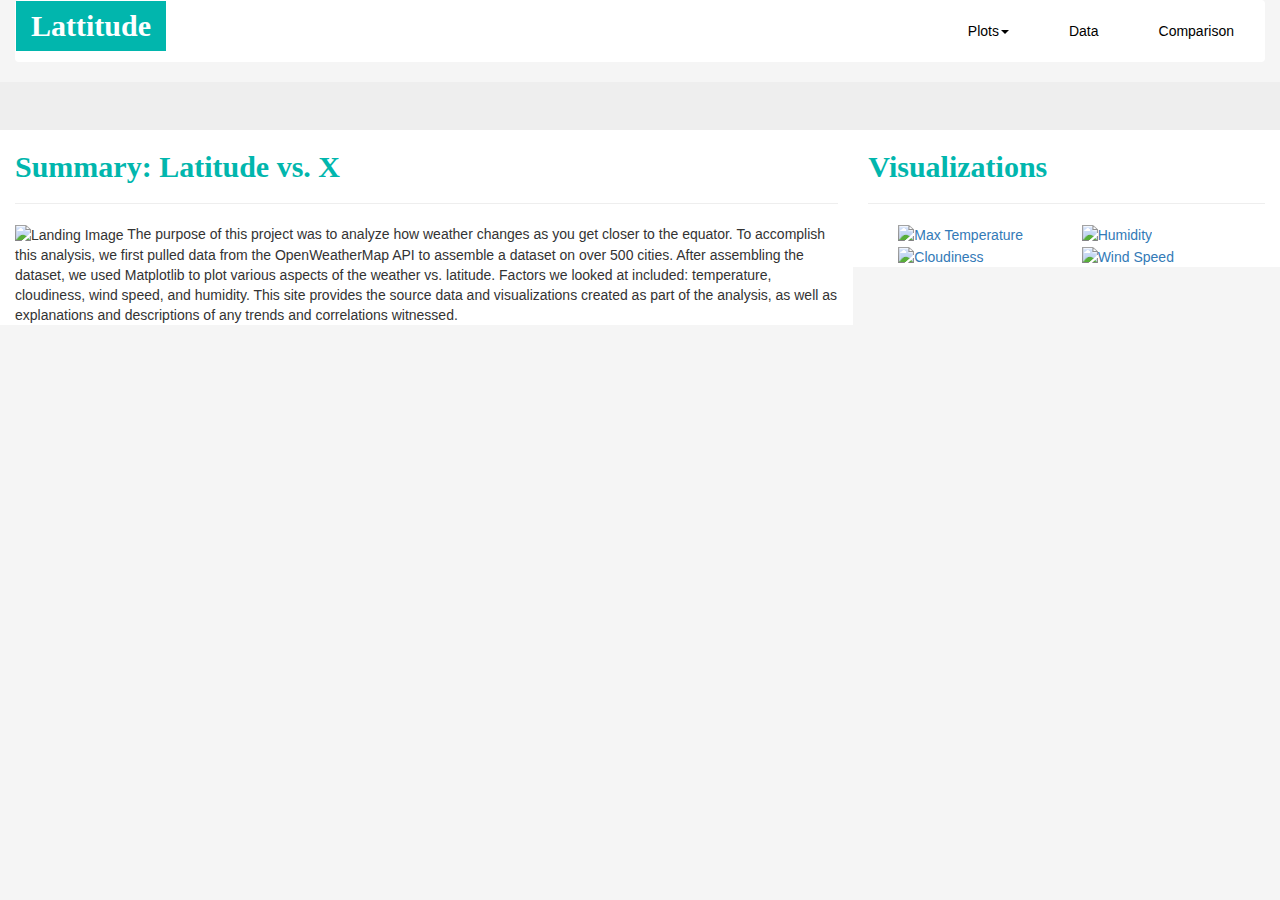
==== index.html @ b9095422 "Lattitude" ====
<!DOCTYPE html>
<html lang="en-us">

<head>
  <meta charset="UTF-8">
  <title>Lattitude</title>
  <link rel="stylesheet" href="https://maxcdn.bootstrapcdn.com/bootstrap/3.3.6/css/bootstrap.min.css">
  <link rel="stylesheet" href="styless.css">
  <script src="https://ajax.googleapis.com/ajax/libs/jquery/3.3.1/jquery.min.js"></script>
  <script src="https://maxcdn.bootstrapcdn.com/bootstrap/3.3.7/js/bootstrap.min.js"></script>
</head>

<body>

  <div class="container-fluid">
    <nav class="navbar">
      <div class="navbar-header">
        <a class="navbar-brand" href="https://rupalishah.github.io/lattitude/"><strong>Lattitude</strong></a>
      </div>
      <ul class="nav navbar-nav navbar-right" id="hidemenu"></ul>
        <li><a href="comparison.html">Comparison</a></li>
        <li><a href="data.html">Data</a></li>
        <li class="dropdown">
          <a href="#" class="dropdown-toggle" data-toggle="dropdown" 
          role="button" aria-haspopup="true" aria-expanded="false">
          Plots<span class="caret"></span></a>
          <ul class="dropdown-menu">
            <li><a href="MaxTemperature.html">Max Temperature</a></li>
            <li><a href="Humidity.html">Humidity</a></li>
            <li><a href="Cloudiness.html">Cloudiness</a></li>
            <li>><a href="Wind Speed.html">Wind Speed</a></li>
          </ul>
        </li>
      </ul>
    </nav>
  </div>

  <div class="jumbotron">
    <div class="col-md-8">
      <h3 class="green"><strong>Summary: Latitude vs. X </strong></h3>
      <hr>
      <img height="300" width="300"
      src="https://github.com/RupaliShah/lattitude/blob/master/Plots%20and%20Data/MaximumTemperature.png?raw=true"alt="Landing Image">
        The purpose of this project was to analyze how weather changes as you get closer to the equator. 
        To accomplish this analysis, we first pulled data from the OpenWeatherMap API to assemble a dataset 
        on over 500 cities.
        After assembling the dataset, we used Matplotlib to plot various aspects of the weather vs. 
        latitude. Factors we looked at included: temperature, cloudiness, wind speed, and humidity.  
        This site provides the source data and visualizations created as part of the analysis, as well 
        as explanations and descriptions of any trends and correlations witnessed.
    </div>

    <div class="col-md-4">
      <h3 class="green"><strong>Visualizations</strong></h3>
      <hr>
      <div class="container">
        <div class="col-md-6">
          <a href="MaxTemperature">
          <img id="plot1" src="https://github.com/RupaliShah/lattitude/blob/master/Plots%20and%20Data/MaximumTemperature.png?raw=true" 
          alt="Max Temperature" width="150" height="150"> 
          </a>
        </div>
        <div class="col-md-6">
            <a href="Humidity">
          <img id="plot2" src="https://github.com/RupaliShah/lattitude/blob/master/Plots%20and%20Data/Humidity.png?raw=true" alt="Humidity"
          width="150" height="150">
          </a>
        </div>          
      </div>
      
      <div class="container">
        <div class="col-md-6">
          <a href="Cloudiness">
          <img id="plot3" src="https://github.com/RupaliShah/lattitude/blob/master/Plots%20and%20Data/Cloudiness.png?raw=true" 
          alt="Cloudiness" width="150" height="150"> 
          </a>
        </div>
        <div class="col-md-6">
          <a href="Wind Speed">
          <img id="plot4" src="https://github.com/RupaliShah/lattitude/blob/master/Plots%20and%20Data/Wind%20Speed.png?raw=true" alt="Wind Speed"
          width="150" height="150">
          </a>
        </div>              
      </div>
    </div>
  </div>


</body>
</html>
---- styless.css ----
body {
  background: whitesmoke;
}

.navbar{
  background:white;
}
 
/*.navbar-collapse {
  padding: 10px;
  background: #01B6AD;
}*/

.navbar-header{
  background: #01B6AD;
}
.navbar-brand{
  color:white;
  font-family:serif;
  font-size: 30px;
  font-weight:bold;
}

.navbar li {
  float: right;
  display: in-line-block;
  padding: 20px;
  margin-right: 10px;
  margin-left: 10px;
  cursor: pointer;
  background: #fff;
  border-radius: 3px;
  color:gray;
  list-style-type:none;
}
 
/* Getting rid of the default link styles here */
.navbar li a {
  color: #000;
  text-decoration: none;
}

.dropdown-menu{
  width: 300px;
  height: 80px;
  background-color: redwhitesmoke;
}

.col-md-8{
  background:white;
}

.col-md-4{
  background:white;
}  

.green{
  color:#01B6AD;
  font-family:serif;
  font-size: 30px; 
}

#green-small{
  font-size:20px;
}

#center{
  text-align:center;
  font-size:18px;
}

#align{
  background:white; 
  margin-top:30px;
}

@media (max-width: 540px){
  .navbar{
    background:#01B6AD;
  }
  
  .navbar{
    float:none;
    display:none;
    overflow:hidden;
  }

  .navbar li{
    float:none;
    display:none;
    overflow:hidden;
  }

  .col-md-6{
    display:inline;
  }
}
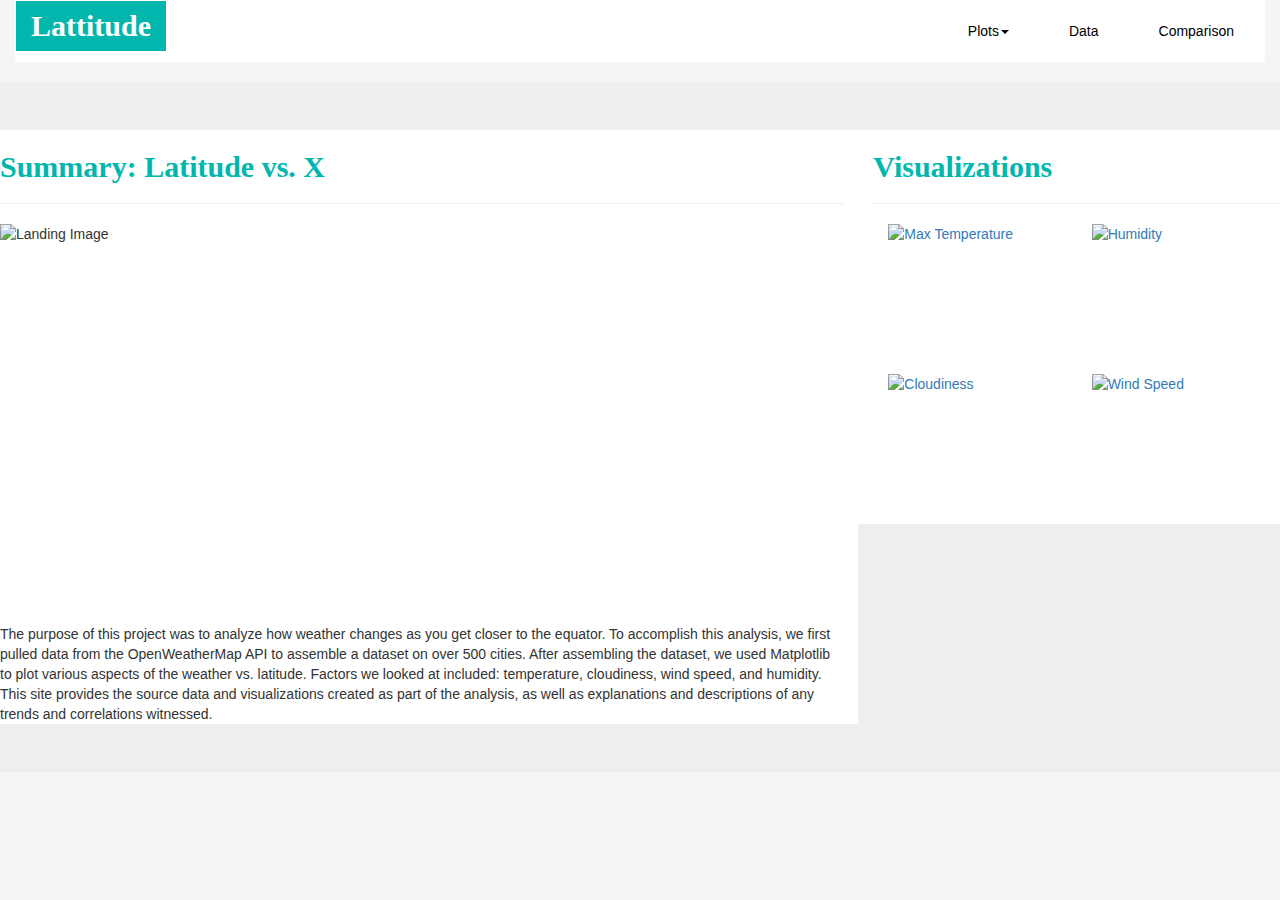
==== commit 19511111: "Lattitude" ====
--- a/index.html
+++ b/index.html
@@ -13,22 +13,22 @@
 <body>
 
   <div class="container-fluid">
-    <nav class="navbar">
+    <nav class="navbar #smallnav">
       <div class="navbar-header">
-        <a class="navbar-brand" href="https://rupalishah.github.io/lattitude/"><strong>Lattitude</strong></a>
+        <a class="navbar-brand" href="./index.html"><strong>Lattitude</strong></a>
       </div>
-      <ul class="nav navbar-nav navbar-right" id="hidemenu"></ul>
-        <li><a href="comparison.html">Comparison</a></li>
-        <li><a href="data.html">Data</a></li>
+      <ul class="nav navbar-nav navbar-right"></ul>
+        <li><a href="./comparison.html">Comparison</a></li>
+        <li><a href="./data.html">Data</a></li>
         <li class="dropdown">
           <a href="#" class="dropdown-toggle" data-toggle="dropdown" 
           role="button" aria-haspopup="true" aria-expanded="false">
           Plots<span class="caret"></span></a>
           <ul class="dropdown-menu">
-            <li><a href="MaxTemperature.html">Max Temperature</a></li>
-            <li><a href="Humidity.html">Humidity</a></li>
-            <li><a href="Cloudiness.html">Cloudiness</a></li>
-            <li>><a href="Wind Speed.html">Wind Speed</a></li>
+            <li><a href="./MaxTemperature.html">Max Temperature</a></li>
+            <li><a href="./Humidity.html">Humidity</a></li>
+            <li><a href="./Cloudiness.html">Cloudiness</a></li>
+            <li><a href="./Wind Speed.html">Wind Speed</a></li>
           </ul>
         </li>
       </ul>
@@ -36,11 +36,12 @@
   </div>
 
   <div class="jumbotron">
-    <div class="col-md-8">
-      <h3 class="green"><strong>Summary: Latitude vs. X </strong></h3>
+    <div class="row">
+    <div class="col-xs-12 col-sm-12 col-md-8 col-lg-8">
+      <h3 class="green" id="green-small"><strong>Summary: Latitude vs. X </strong></h3>
       <hr>
-      <img height="300" width="300"
-      src="https://github.com/RupaliShah/lattitude/blob/master/Plots%20and%20Data/MaximumTemperature.png?raw=true"alt="Landing Image">
+      <img class="img-responsive" height="400" width="400"
+      src="https://github.com/RupaliShah/lattitude/blob/master/Plots/MaximumTemperature.png?raw=true"alt="Landing Image">
         The purpose of this project was to analyze how weather changes as you get closer to the equator. 
         To accomplish this analysis, we first pulled data from the OpenWeatherMap API to assemble a dataset 
         on over 500 cities.
@@ -50,40 +51,48 @@
         as explanations and descriptions of any trends and correlations witnessed.
     </div>
 
-    <div class="col-md-4">
-      <h3 class="green"><strong>Visualizations</strong></h3>
-      <hr>
-      <div class="container">
-        <div class="col-md-6">
-          <a href="MaxTemperature">
-          <img id="plot1" src="https://github.com/RupaliShah/lattitude/blob/master/Plots%20and%20Data/MaximumTemperature.png?raw=true" 
-          alt="Max Temperature" width="150" height="150"> 
-          </a>
-        </div>
-        <div class="col-md-6">
-            <a href="Humidity">
-          <img id="plot2" src="https://github.com/RupaliShah/lattitude/blob/master/Plots%20and%20Data/Humidity.png?raw=true" alt="Humidity"
-          width="150" height="150">
-          </a>
-        </div>          
-      </div>
-      
-      <div class="container">
-        <div class="col-md-6">
-          <a href="Cloudiness">
-          <img id="plot3" src="https://github.com/RupaliShah/lattitude/blob/master/Plots%20and%20Data/Cloudiness.png?raw=true" 
-          alt="Cloudiness" width="150" height="150"> 
-          </a>
-        </div>
-        <div class="col-md-6">
-          <a href="Wind Speed">
-          <img id="plot4" src="https://github.com/RupaliShah/lattitude/blob/master/Plots%20and%20Data/Wind%20Speed.png?raw=true" alt="Wind Speed"
-          width="150" height="150">
-          </a>
-        </div>              
+    <div class="col-xs-12 col-sm-12 col-md-4 col-lg-4">
+        <h3 class="green" id="green-small"><strong>Visualizations</strong></h3>
+        <hr>
+        <div class="container">
+          <div class="row">
+              <div class="col-xs-3 col-sm-3 col-md-6 col-lg-6">
+                  <a href="./MaxTemperature.html">
+                  <img class="img-responsive"
+                  src="https://github.com/RupaliShah/lattitude/blob/master/Plots/MaximumTemperature.png?raw=true" 
+                  alt="Max Temperature" width="150" height="150"> 
+                  </a>
+              </div>
+              <div class="col-xs-3 col-sm-3 col-md-6 col-lg-6">
+                  <a href="./Humidity.html">
+                  <img class="img-responsive"
+                  src="https://github.com/RupaliShah/lattitude/blob/master/Plots/Humidity.png?raw=true"
+                   alt="Humidity"
+                  width="150" height="150">
+                  </a>
+              </div>
+          </div>          
+          <div class="row">
+              <div class="col-xs-3 col-sm-3 col-md-6 col-lg-6">
+                  <a href="./Cloudiness.html">
+                  <img class="img-responsive"
+                  src="https://github.com/RupaliShah/lattitude/blob/master/Plots/Cloudiness.png?raw=true" 
+                  alt="Cloudiness" width="150" height="150"> 
+                  </a>
+              </div>
+              <div class="col-xs-3 col-sm-3 col-md-6 col-lg-6">
+                  <a href="./Wind Speed.html">
+                  <img class="img-responsive"
+                  src="https://github.com/RupaliShah/lattitude/blob/master/Plots/Wind%20Speed.png?raw=true" 
+                  alt="Wind Speed" width="150" height="150">
+                  </a>
+              </div>              
+            </div>
+          </div>  
+        </div>    
       </div>
     </div>
-  </div>
+  
 
 
 </body>
--- a/styless.css
+++ b/styless.css
@@ -5,6 +5,7 @@
 
 .navbar{
   background:white;
+  overflow:none;
 }
  
 /*.navbar-collapse {
@@ -61,6 +62,7 @@
   font-size: 30px; 
 }
 
+}
 #green-small{
   font-size:20px;
 }
@@ -75,24 +77,48 @@
   margin-top:30px;
 }
 
-@media (max-width: 540px){
+@media (max-width: @screen-xs-max){
+.navbar{
+  background:#01B6AD;
+}
+.navbar li{
+  float:none;
+  display:none;
+  overflow:hidden;
+}
+.navbar ul {
+  visibility: hidden;
+}
+}
+
+.col-xs-3{
+  margin-right:none;
+  padding: none;
+  white-space:nowrap;
+}
+
+@media (min-width: @screen-sm-min) and (max-width: @screen-sm-max){
   .navbar{
-    background:#01B6AD;
+  background:#01B6AD;
+  overflow:none;
+  float:none;
   }
   
-  .navbar{
-    float:none;
-    display:none;
-    overflow:hidden;
-  }
-
   .navbar li{
     float:none;
     display:none;
     overflow:hidden;
   }
+  .navbar ul {
+    visibility: hidden;
+  }
+  .col-xs-3{
+    display:in-line block;
+    margin-right:none;
+    padding:none;
+    white-space:nowrap;
 
-  .col-md-6{
-    display:inline;
+  }
+
   }
 }
